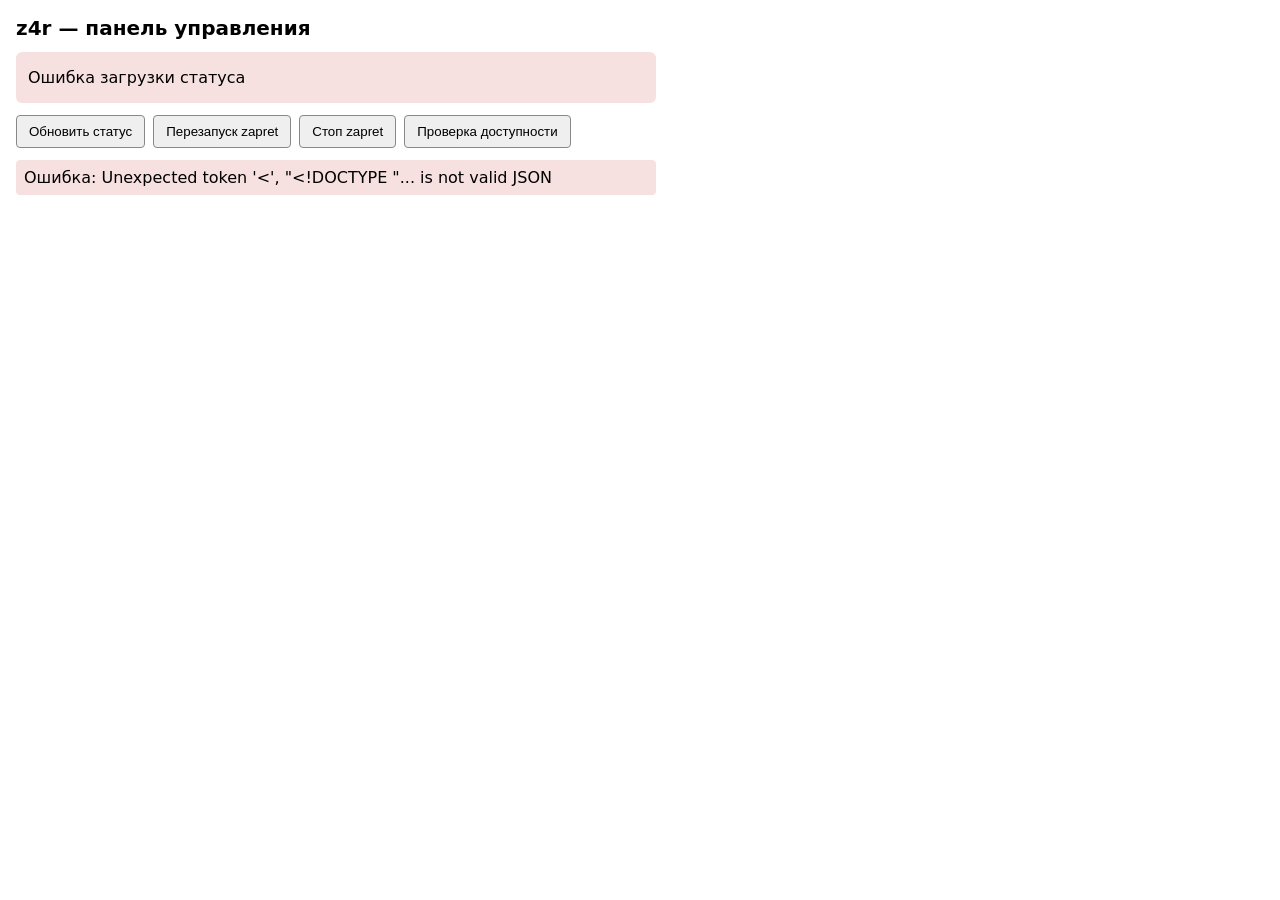
==== zapret4rocket/web/index.html @ 82b8e26f "feat(web): add web panel (replace ttyd), sync to z4r_web" ====
<!DOCTYPE html>
<html lang="ru">
<head>
  <meta charset="utf-8">
  <meta name="viewport" content="width=device-width, initial-scale=1">
  <title>z4r — панель управления</title>
  <style>
    * { box-sizing: border-box; }
    body { font-family: system-ui, sans-serif; margin: 1rem; max-width: 640px; }
    h1 { font-size: 1.25rem; margin-bottom: 0.5rem; }
    .status { background: #f0f0f0; padding: 0.75rem; border-radius: 6px; margin: 0.75rem 0; }
    .status.on { background: #e0f7e0; }
    .status.off { background: #f7e0e0; }
    .row { margin: 0.25rem 0; }
    .buttons { margin: 0.75rem 0; display: flex; flex-wrap: wrap; gap: 0.5rem; }
    button { padding: 0.5rem 0.75rem; cursor: pointer; border-radius: 4px; border: 1px solid #888; }
    button:disabled { opacity: 0.6; cursor: not-allowed; }
    .msg { margin: 0.5rem 0; padding: 0.5rem; border-radius: 4px; }
    .msg.ok { background: #e0f7e0; }
    .msg.err { background: #f7e0e0; }
    .log { white-space: pre-wrap; font-size: 0.9em; }
  </style>
</head>
<body>
  <h1>z4r — панель управления</h1>
  <div id="status" class="status">
    <div class="row">Загрузка…</div>
  </div>
  <div class="buttons">
    <button type="button" id="btnRefresh">Обновить статус</button>
    <button type="button" id="btnRestart">Перезапуск zapret</button>
    <button type="button" id="btnStop">Стоп zapret</button>
    <button type="button" id="btnCheck">Проверка доступности</button>
  </div>
  <div id="message"></div>

  <script>
    var statusEl = document.getElementById('status');
    var msgEl = document.getElementById('message');
    var btnRefresh = document.getElementById('btnRefresh');
    var btnRestart = document.getElementById('btnRestart');
    var btnStop = document.getElementById('btnStop');
    var btnCheck = document.getElementById('btnCheck');

    function showMsg(text, isError) {
      msgEl.textContent = text;
      msgEl.className = 'msg ' + (isError ? 'err' : 'ok');
      msgEl.style.display = 'block';
    }

    function clearMsg() {
      msgEl.style.display = 'none';
    }

    function setLoading(loading) {
      [btnRefresh, btnRestart, btnStop, btnCheck].forEach(function(b) { b.disabled = loading; });
    }

    function renderStatus(data) {
      if (!data) {
        statusEl.innerHTML = '<div class="row">Ошибка загрузки статуса</div>';
        statusEl.className = 'status off';
        return;
      }
      var running = data.zapret_running === true;
      statusEl.className = 'status ' + (running ? 'on' : 'off');
      statusEl.innerHTML =
        '<div class="row"><strong>Zapret:</strong> ' + (running ? 'Запущен' : 'Остановлен') + '</div>' +
        '<div class="row"><strong>Стратегии:</strong> ' + (data.strategies || '—') + '</div>' +
        '<div class="row"><strong>Провайдер:</strong> ' + (data.provider || '—') + '</div>' +
        '<div class="row"><strong>FLOWOFFLOAD:</strong> ' + (data.flowoffload || '—') + '</div>' +
        '<div class="row"><strong>FWTYPE:</strong> ' + (data.fwtype || '—') + '</div>' +
        '<div class="row"><strong>TCP443 режим:</strong> ' + (data.tcp443_mode === '0' ? 'Выкл' : data.tcp443_mode) + '</div>';
    }

    function fetchStatus() {
      setLoading(true);
      fetch('/api/status')
        .then(function(r) { return r.json(); })
        .then(function(data) {
          renderStatus(data);
          clearMsg();
        })
        .catch(function(e) {
          renderStatus(null);
          showMsg('Ошибка: ' + (e.message || 'сеть'), true);
        })
        .finally(function() { setLoading(false); });
    }

    function postAction(action, label) {
      setLoading(true);
      clearMsg();
      fetch('/api/' + action, { method: 'POST' })
        .then(function(r) { return r.json(); })
        .then(function(data) {
          if (data.ok) {
            showMsg(label + ' выполнено.', false);
            fetchStatus();
          } else {
            showMsg(label + ' ошибка: ' + (data.error || 'неизвестно'), true);
          }
        })
        .catch(function(e) {
          showMsg('Ошибка: ' + (e.message || 'сеть'), true);
        })
        .finally(function() { setLoading(false); });
    }

    btnRefresh.addEventListener('click', fetchStatus);
    btnRestart.addEventListener('click', function() { postAction('restart', 'Перезапуск'); });
    btnStop.addEventListener('click', function() { postAction('stop', 'Остановка'); });
    btnCheck.addEventListener('click', function() {
      setLoading(true);
      clearMsg();
      fetch('/api/check', { method: 'POST' })
        .then(function(r) { return r.json(); })
        .then(function(data) {
          var text = (data.log || (data.ok ? 'OK' : 'Ошибка')) + (data.error ? '\n' + data.error : '');
          showMsg(text, !data.ok);
          if (data.log) msgEl.classList.add('log');
        })
        .catch(function(e) { showMsg('Ошибка: ' + (e.message || 'сеть'), true); })
        .finally(function() { setLoading(false); });
    });

    fetchStatus();
    setInterval(fetchStatus, 30000);
  </script>
</body>
</html>
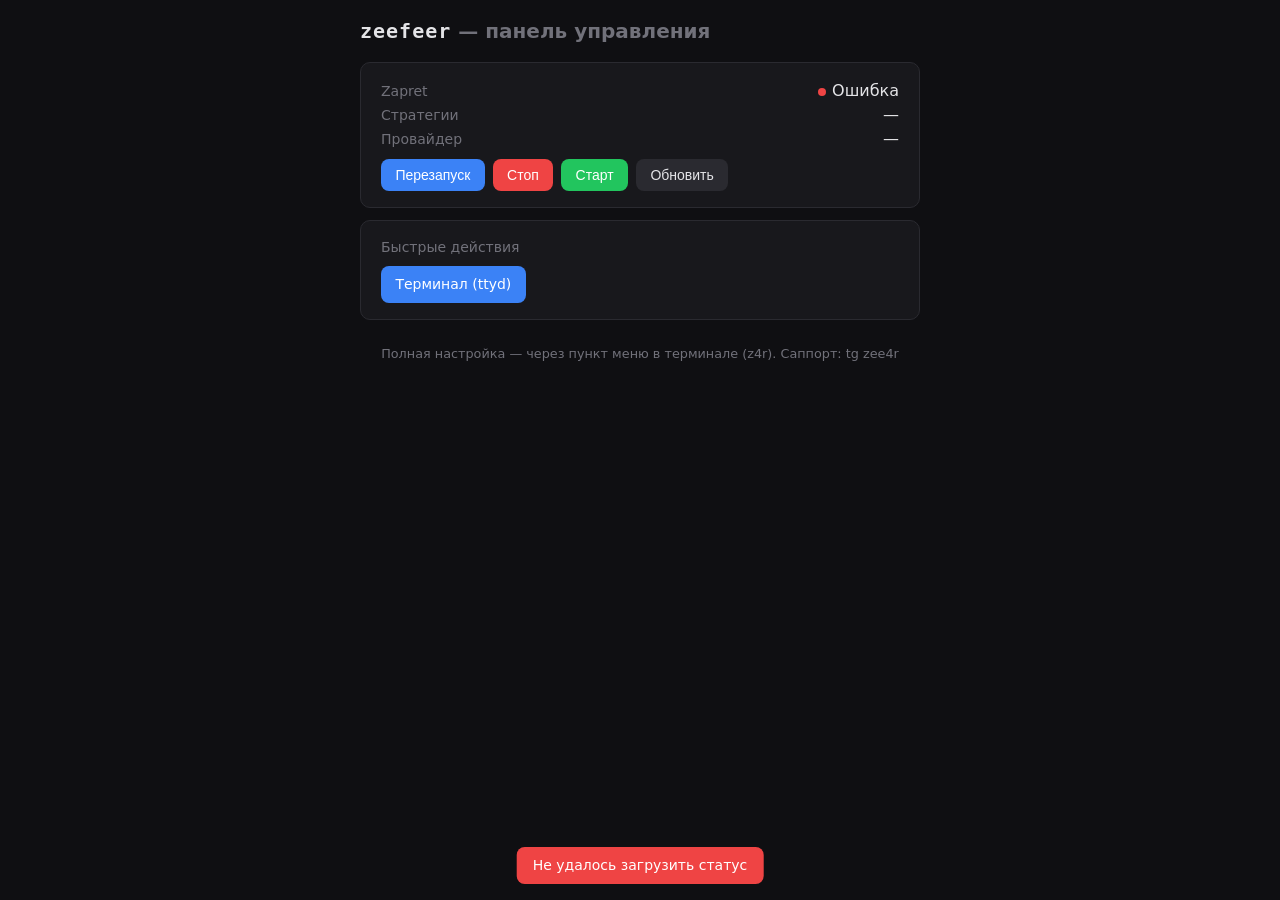
==== commit 0947fe8a: "feat: sync z4r_web for one-line install and web dashboard" ====
--- a/zapret4rocket/web/index.html
+++ b/zapret4rocket/web/index.html
@@ -1,131 +1,232 @@
 <!DOCTYPE html>
 <html lang="ru">
 <head>
-  <meta charset="utf-8">
+  <meta charset="UTF-8">
   <meta name="viewport" content="width=device-width, initial-scale=1">
-  <title>z4r — панель управления</title>
+  <title>zeefeer — панель управления</title>
   <style>
-    * { box-sizing: border-box; }
-    body { font-family: system-ui, sans-serif; margin: 1rem; max-width: 640px; }
-    h1 { font-size: 1.25rem; margin-bottom: 0.5rem; }
-    .status { background: #f0f0f0; padding: 0.75rem; border-radius: 6px; margin: 0.75rem 0; }
-    .status.on { background: #e0f7e0; }
-    .status.off { background: #f7e0e0; }
-    .row { margin: 0.25rem 0; }
-    .buttons { margin: 0.75rem 0; display: flex; flex-wrap: wrap; gap: 0.5rem; }
-    button { padding: 0.5rem 0.75rem; cursor: pointer; border-radius: 4px; border: 1px solid #888; }
-    button:disabled { opacity: 0.6; cursor: not-allowed; }
-    .msg { margin: 0.5rem 0; padding: 0.5rem; border-radius: 4px; }
-    .msg.ok { background: #e0f7e0; }
-    .msg.err { background: #f7e0e0; }
-    .log { white-space: pre-wrap; font-size: 0.9em; }
+    :root {
+      --bg: #0f0f12;
+      --card: #18181c;
+      --border: #2a2a30;
+      --text: #e4e4e7;
+      --muted: #71717a;
+      --green: #22c55e;
+      --red: #ef4444;
+      --yellow: #eab308;
+      --accent: #3b82f6;
+    }
+    * { box-sizing: border-box; margin: 0; padding: 0; }
+    body {
+      font-family: 'Segoe UI', system-ui, sans-serif;
+      background: var(--bg);
+      color: var(--text);
+      min-height: 100vh;
+      padding: 1rem;
+      line-height: 1.5;
+    }
+    .container { max-width: 560px; margin: 0 auto; }
+    h1 {
+      font-size: 1.25rem;
+      font-weight: 600;
+      margin-bottom: 1rem;
+      color: var(--muted);
+    }
+    .logo {
+      font-family: ui-monospace, monospace;
+      letter-spacing: 0.05em;
+      color: var(--text);
+    }
+    .card {
+      background: var(--card);
+      border: 1px solid var(--border);
+      border-radius: 10px;
+      padding: 1rem 1.25rem;
+      margin-bottom: 0.75rem;
+    }
+    .row {
+      display: flex;
+      align-items: center;
+      justify-content: space-between;
+      gap: 0.75rem;
+      flex-wrap: wrap;
+    }
+    .label { color: var(--muted); font-size: 0.875rem; }
+    .value { font-weight: 500; }
+    .status-dot {
+      width: 8px; height: 8px;
+      border-radius: 50%;
+      display: inline-block;
+      margin-right: 0.35rem;
+      animation: pulse 2s ease-in-out infinite;
+    }
+    .status-dot.run { background: var(--green); }
+    .status-dot.stop { background: var(--red); animation: none; }
+    @keyframes pulse { 0%,100%{ opacity:1 } 50%{ opacity:0.6 } }
+    .btn {
+      display: inline-flex;
+      align-items: center;
+      justify-content: center;
+      gap: 0.35rem;
+      padding: 0.5rem 0.9rem;
+      font-size: 0.875rem;
+      font-weight: 500;
+      border: none;
+      border-radius: 8px;
+      cursor: pointer;
+      background: var(--border);
+      color: var(--text);
+      text-decoration: none;
+      transition: background 0.15s, opacity 0.15s;
+    }
+    .btn:hover { background: #3f3f46; }
+    .btn:active { opacity: 0.9; }
+    .btn:disabled { opacity: 0.5; cursor: not-allowed; }
+    .btn.primary { background: var(--accent); color: #fff; }
+    .btn.primary:hover { background: #2563eb; }
+    .btn.danger { background: var(--red); color: #fff; }
+    .btn.danger:hover { background: #dc2626; }
+    .btn.success { background: var(--green); color: #fff; }
+    .btn.success:hover { background: #16a34a; }
+    .btns { display: flex; flex-wrap: wrap; gap: 0.5rem; margin-top: 0.5rem; }
+    .footer {
+      margin-top: 1.5rem;
+      text-align: center;
+      font-size: 0.8rem;
+      color: var(--muted);
+    }
+    .footer a { color: var(--accent); text-decoration: none; }
+    .footer a:hover { text-decoration: underline; }
+    .loading { opacity: 0.7; pointer-events: none; }
+    .toast {
+      position: fixed;
+      bottom: 1rem;
+      left: 50%;
+      transform: translateX(-50%);
+      padding: 0.5rem 1rem;
+      border-radius: 8px;
+      font-size: 0.875rem;
+      z-index: 10;
+      opacity: 0;
+      transition: opacity 0.2s;
+    }
+    .toast.show { opacity: 1; }
+    .toast.ok { background: var(--green); color: #fff; }
+    .toast.err { background: var(--red); color: #fff; }
   </style>
 </head>
 <body>
-  <h1>z4r — панель управления</h1>
-  <div id="status" class="status">
-    <div class="row">Загрузка…</div>
+  <div class="container">
+    <h1><span class="logo">zeefeer</span> — панель управления</h1>
+
+    <div class="card">
+      <div class="row">
+        <span class="label">Zapret</span>
+        <span class="value" id="zapret-status"><span class="status-dot stop"></span><span>—</span></span>
+      </div>
+      <div class="row">
+        <span class="label">Стратегии</span>
+        <span class="value" id="strategies">—</span>
+      </div>
+      <div class="row">
+        <span class="label">Провайдер</span>
+        <span class="value" id="provider">—</span>
+      </div>
+      <div class="btns">
+        <button type="button" class="btn primary" id="btn-restart" title="Перезапуск zapret">Перезапуск</button>
+        <button type="button" class="btn danger" id="btn-stop" title="Остановить">Стоп</button>
+        <button type="button" class="btn success" id="btn-start" title="Запустить">Старт</button>
+        <button type="button" class="btn" id="btn-refresh" title="Обновить данные">Обновить</button>
+      </div>
+    </div>
+
+    <div class="card">
+      <div class="row">
+        <span class="label">Быстрые действия</span>
+      </div>
+      <div class="btns">
+        <a href="#" class="btn primary" id="link-terminal" target="_blank" rel="noopener">Терминал (ttyd)</a>
+      </div>
+    </div>
+
+    <div class="footer">
+      Полная настройка — через пункт меню в терминале (z4r). Саппорт: tg zee4r
+    </div>
   </div>
-  <div class="buttons">
-    <button type="button" id="btnRefresh">Обновить статус</button>
-    <button type="button" id="btnRestart">Перезапуск zapret</button>
-    <button type="button" id="btnStop">Стоп zapret</button>
-    <button type="button" id="btnCheck">Проверка доступности</button>
-  </div>
-  <div id="message"></div>
+
+  <div class="toast" id="toast"></div>
 
   <script>
-    var statusEl = document.getElementById('status');
-    var msgEl = document.getElementById('message');
-    var btnRefresh = document.getElementById('btnRefresh');
-    var btnRestart = document.getElementById('btnRestart');
-    var btnStop = document.getElementById('btnStop');
-    var btnCheck = document.getElementById('btnCheck');
-
-    function showMsg(text, isError) {
-      msgEl.textContent = text;
-      msgEl.className = 'msg ' + (isError ? 'err' : 'ok');
-      msgEl.style.display = 'block';
-    }
-
-    function clearMsg() {
-      msgEl.style.display = 'none';
+    const API = '/api';
+    const toast = document.getElementById('toast');
+    const els = {
+      zapret: document.getElementById('zapret-status'),
+      strategies: document.getElementById('strategies'),
+      provider: document.getElementById('provider'),
+      btnRestart: document.getElementById('btn-restart'),
+      btnStop: document.getElementById('btn-stop'),
+      btnStart: document.getElementById('btn-start'),
+      btnRefresh: document.getElementById('btn-refresh'),
+    };
+
+    function showToast(msg, ok) {
+      toast.textContent = msg;
+      toast.className = 'toast show ' + (ok ? 'ok' : 'err');
+      setTimeout(() => toast.classList.remove('show'), 2500);
     }
 
     function setLoading(loading) {
-      [btnRefresh, btnRestart, btnStop, btnCheck].forEach(function(b) { b.disabled = loading; });
-    }
-
-    function renderStatus(data) {
-      if (!data) {
-        statusEl.innerHTML = '<div class="row">Ошибка загрузки статуса</div>';
-        statusEl.className = 'status off';
-        return;
+      [els.btnRestart, els.btnStop, els.btnStart, els.btnRefresh].forEach(b => {
+        b.classList.toggle('loading', loading);
+      });
+    }
+
+    async function fetchJson(path, opts) {
+      const r = await fetch(API + path, { ...opts, headers: { ...(opts && opts.headers), Accept: 'application/json' } });
+      if (!r.ok) throw new Error(r.statusText || 'Ошибка');
+      return r.json();
+    }
+
+    async function loadStatus() {
+      setLoading(true);
+      try {
+        const d = await fetchJson('/status');
+        const run = d.zapret === 'run';
+        els.zapret.innerHTML = '<span class="status-dot ' + (run ? 'run' : 'stop') + '"></span>' + (run ? 'Запущен' : 'Остановлен');
+        els.strategies.textContent = d.strategies || '—';
+        els.provider.textContent = d.provider || '—';
+        els.btnStart.disabled = run;
+        els.btnStop.disabled = !run;
+        els.btnRestart.disabled = false;
+      } catch (e) {
+        els.zapret.innerHTML = '<span class="status-dot stop"></span>Ошибка';
+        els.strategies.textContent = '—';
+        els.provider.textContent = '—';
+        showToast('Не удалось загрузить статус', false);
       }
-      var running = data.zapret_running === true;
-      statusEl.className = 'status ' + (running ? 'on' : 'off');
-      statusEl.innerHTML =
-        '<div class="row"><strong>Zapret:</strong> ' + (running ? 'Запущен' : 'Остановлен') + '</div>' +
-        '<div class="row"><strong>Стратегии:</strong> ' + (data.strategies || '—') + '</div>' +
-        '<div class="row"><strong>Провайдер:</strong> ' + (data.provider || '—') + '</div>' +
-        '<div class="row"><strong>FLOWOFFLOAD:</strong> ' + (data.flowoffload || '—') + '</div>' +
-        '<div class="row"><strong>FWTYPE:</strong> ' + (data.fwtype || '—') + '</div>' +
-        '<div class="row"><strong>TCP443 режим:</strong> ' + (data.tcp443_mode === '0' ? 'Выкл' : data.tcp443_mode) + '</div>';
-    }
-
-    function fetchStatus() {
+      setLoading(false);
+    }
+
+    async function action(name) {
       setLoading(true);
-      fetch('/api/status')
-        .then(function(r) { return r.json(); })
-        .then(function(data) {
-          renderStatus(data);
-          clearMsg();
-        })
-        .catch(function(e) {
-          renderStatus(null);
-          showMsg('Ошибка: ' + (e.message || 'сеть'), true);
-        })
-        .finally(function() { setLoading(false); });
-    }
-
-    function postAction(action, label) {
-      setLoading(true);
-      clearMsg();
-      fetch('/api/' + action, { method: 'POST' })
-        .then(function(r) { return r.json(); })
-        .then(function(data) {
-          if (data.ok) {
-            showMsg(label + ' выполнено.', false);
-            fetchStatus();
-          } else {
-            showMsg(label + ' ошибка: ' + (data.error || 'неизвестно'), true);
-          }
-        })
-        .catch(function(e) {
-          showMsg('Ошибка: ' + (e.message || 'сеть'), true);
-        })
-        .finally(function() { setLoading(false); });
-    }
-
-    btnRefresh.addEventListener('click', fetchStatus);
-    btnRestart.addEventListener('click', function() { postAction('restart', 'Перезапуск'); });
-    btnStop.addEventListener('click', function() { postAction('stop', 'Остановка'); });
-    btnCheck.addEventListener('click', function() {
-      setLoading(true);
-      clearMsg();
-      fetch('/api/check', { method: 'POST' })
-        .then(function(r) { return r.json(); })
-        .then(function(data) {
-          var text = (data.log || (data.ok ? 'OK' : 'Ошибка')) + (data.error ? '\n' + data.error : '');
-          showMsg(text, !data.ok);
-          if (data.log) msgEl.classList.add('log');
-        })
-        .catch(function(e) { showMsg('Ошибка: ' + (e.message || 'сеть'), true); })
-        .finally(function() { setLoading(false); });
-    });
-
-    fetchStatus();
-    setInterval(fetchStatus, 30000);
+      try {
+        const d = await fetchJson('/' + name, { method: 'POST' });
+        showToast(d.message || 'Готово', true);
+        await loadStatus();
+      } catch (e) {
+        showToast(e.message || 'Ошибка', false);
+      }
+      setLoading(false);
+    }
+
+    els.btnRefresh.addEventListener('click', loadStatus);
+    els.btnRestart.addEventListener('click', () => action('restart'));
+    els.btnStop.addEventListener('click', () => action('stop'));
+    els.btnStart.addEventListener('click', () => action('start'));
+
+    document.getElementById('link-terminal').href =
+      window.location.protocol + '//' + window.location.hostname + ':17681';
+    loadStatus();
   </script>
 </body>
 </html>
